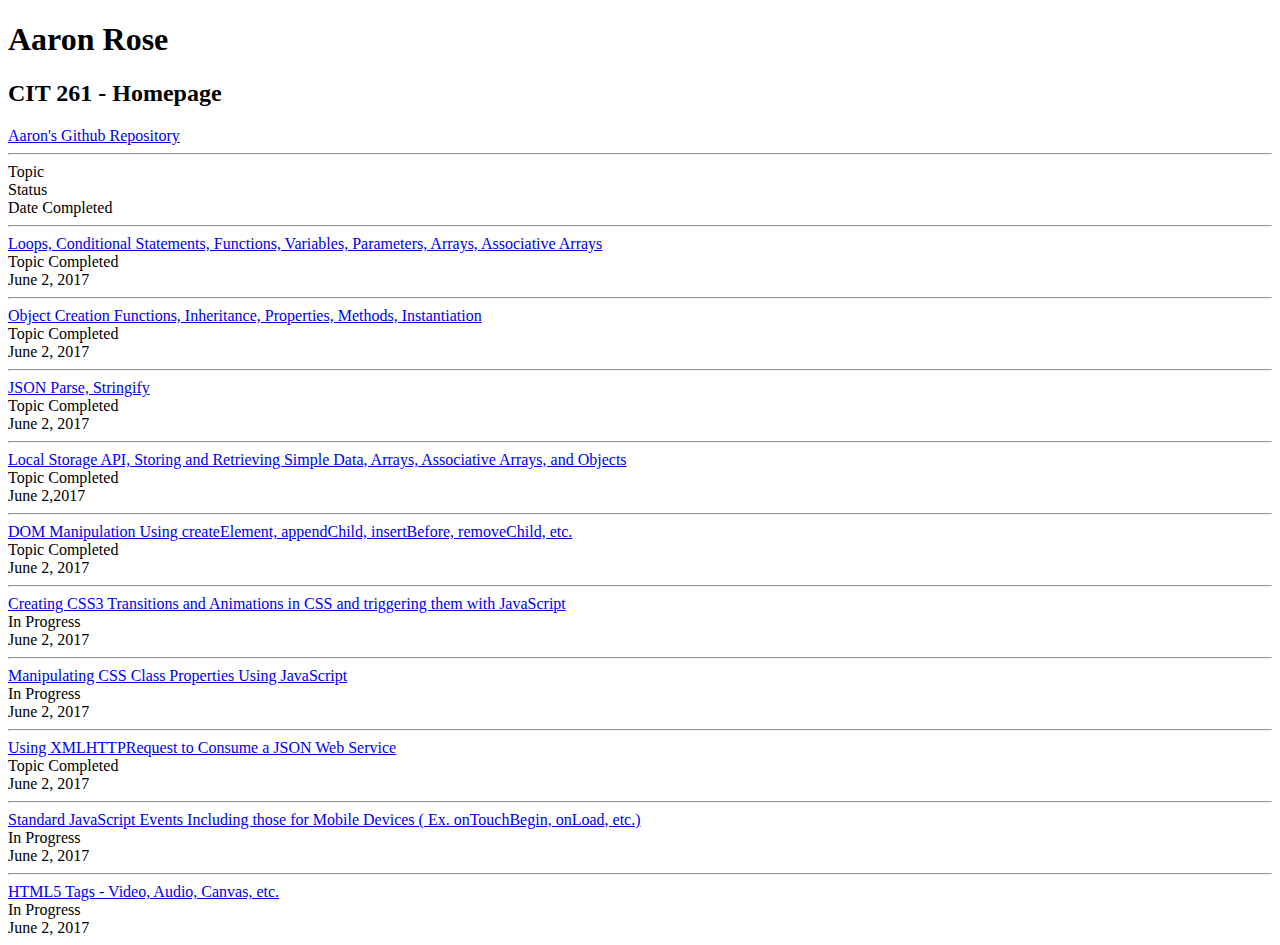
==== index.html @ 7c05044e "Update index.html" ====
<!DOCTYPE html>
<html lang="en">
<head>
  <title>CIT 261</title>
  <meta charset="utf-8">
  <meta name="Author" content="Aaron Rose" />
  
  <link rel="stylesheet" href="images/main.css" />

</head>
<body>
  <div class="container body-content">
			<div class="row">
				<div class="col-md-12">
					<h1>Aaron Rose</h1>
					<h2>CIT 261 - Homepage</h2>
					<a href="https://github.com/Rose-Aaron/CIT261" target="_blank">Aaron's Github Repository</a>
				</div>
			</div>

			<div class="row">
				<div class="col-md-12"><hr /></div>
			</div>
			
			<div class="row">
				<div class="col-md-4 divHeight">Topic</div>
				<div class="col-md-4 divHeight">Status</div>
				<div class="col-md-2 divHeight">Date Completed</div>

			</div>
			
			<div class="row">
				<div class="col-md-12"><hr /></div>
			</div>

			<div class="row">
				<div class="col-md-4 divHeight"><a href="Loops">Loops, Conditional Statements, Functions, Variables, Parameters, Arrays, Associative Arrays</a></div>
				<div class="col-md-4 divHeight complete">Topic Completed</div>
				<div class="col-md-2 divHeight">June 2, 2017</div>

			</div>

			<div class="row">
				<div class="col-md-12"><hr /></div>
			</div>

			<div class="row">
				<div class="col-md-4 divHeight"><a href="Functions">Object Creation Functions, Inheritance, Properties, Methods, Instantiation</a></div>
				<div class="col-md-4 divHeight complete">Topic Completed</div>
				<div class="col-md-2 divHeight">June 2, 2017</div>

			</div>

			<div class="row">
				<div class="col-md-12"><hr /></div>
			</div>

			<div class="row">
				<div class="col-md-4 divHeight"><a href="JSON">JSON Parse, Stringify</a></div>
				<div class="col-md-4 divHeight complete">Topic Completed</div>
				<div class="col-md-2 divHeight">June 2, 2017</div>

			</div>

			<div class="row">
				<div class="col-md-12"><hr /></div>
			</div>
			
			<div class="row">
				<div class="col-md-4 divHeight"><a href="Local Storage API">Local Storage API, Storing and Retrieving Simple Data, Arrays, Associative Arrays, and Objects</a></div>
				<div class="col-md-4 divHeight complete">Topic Completed</div>
				<div class="col-md-2 divHeight">June 2,2017</div>

			</div>

			<div class="row">
				<div class="col-md-12"><hr /></div>
			</div>

			<div class="row">
				<div class="col-md-4 divHeight"><a href="Dom Manipulation">DOM Manipulation Using createElement, appendChild, insertBefore, removeChild, etc.</a></div>
				<div class="col-md-4 divHeight complete">Topic Completed</div>
				<div class="col-md-2 divHeight">June 2, 2017</div>

			</div>

			<div class="row">
				<div class="col-md-12"><hr /></div>
			</div>

			<div class="row">
				<div class="col-md-4 divHeight"><a href="Animations">Creating CSS3 Transitions and Animations in CSS and triggering them with JavaScript</a></div>
				<div class="col-md-4 divHeight complete">In Progress</div>
				<div class="col-md-2 divHeight">June 2, 2017</div>

			</div>

			<div class="row">
				<div class="col-md-12"><hr /></div>
			</div>

			<div class="row">
				<div class="col-md-4 divHeight"><a href="CSSManipulation">Manipulating CSS Class Properties Using JavaScript</a></div>
				<div class="col-md-4 divHeight complete">In Progress</div>
				<div class="col-md-2 divHeight">June 2, 2017</div>

			</div>

			<div class="row">
				<div class="col-md-12"><hr /></div>
			</div>

			<div class="row">
				<div class="col-md-4 divHeight"><a href="XMLHttpRequest">Using XMLHTTPRequest to Consume a JSON Web Service</a></div>
				<div class="col-md-4 divHeight complete">Topic Completed</div>
				<div class="col-md-2 divHeight">June 2, 2017</div>

			</div>

			<div class="row">
				<div class="col-md-12"><hr /></div>
			</div>

			<div class="row">
				<div class="col-md-4 divHeight"><a href="JavaScript Events">Standard JavaScript Events Including those for Mobile Devices ( Ex. onTouchBegin, onLoad, etc.)</a></div>
				<div class="col-md-4 divHeight complete">In Progress</div>
				<div class="col-md-2 divHeight">June 2, 2017</div>

			</div>

			<div class="row">
				<div class="col-md-12"><hr /></div>
			</div>

			<div class="row">
				<div class="col-md-4 divHeight"><a href="HTML5 Tags">HTML5 Tags - Video, Audio, Canvas, etc.</a></div>
				<div class="col-md-4 divHeight complete">In Progress</div>
				<div class="col-md-2 divHeight">June 2, 2017</div>

			</div>
		</div>
</body>
</html>
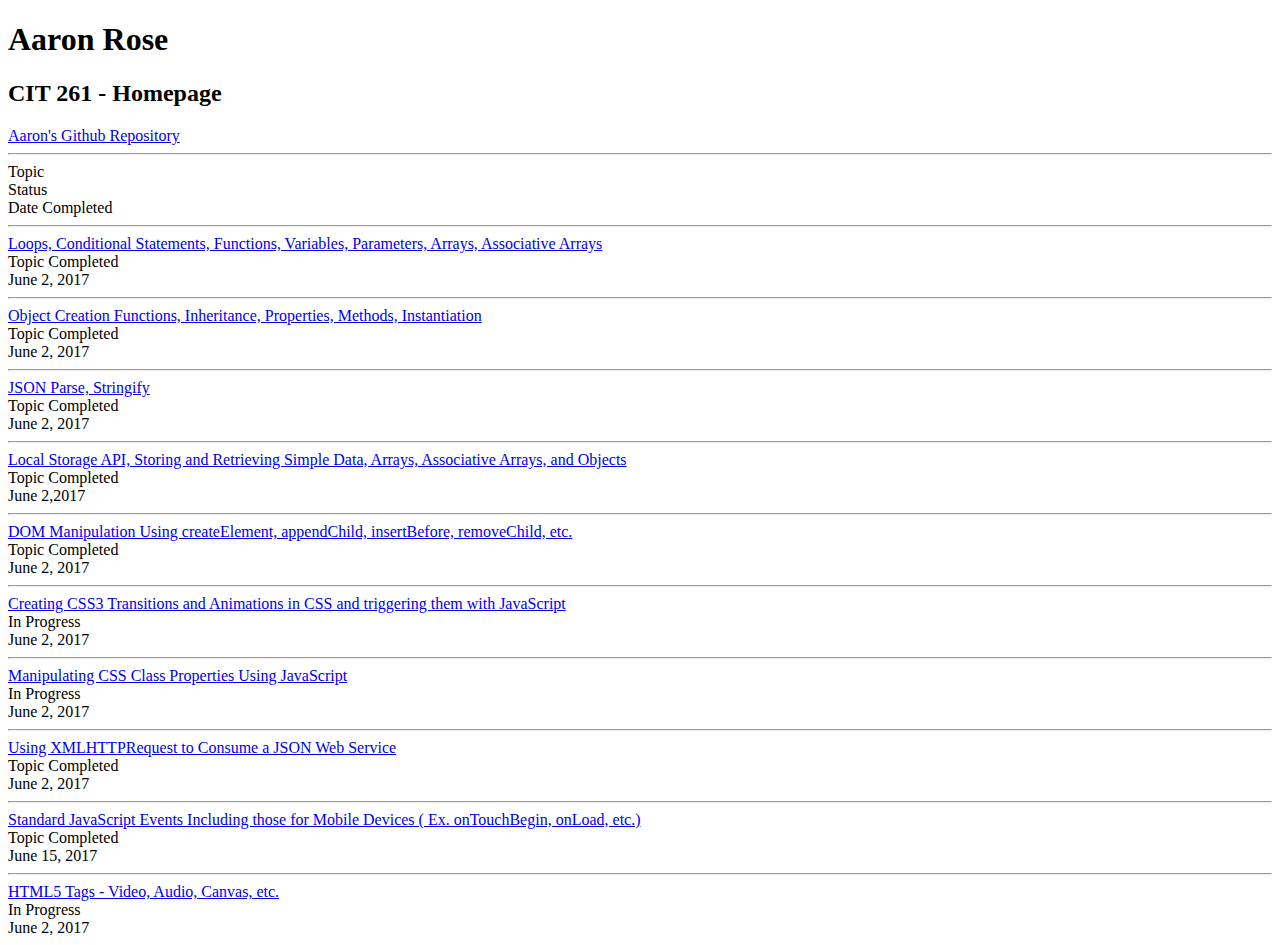
==== commit 4e18a533: "Create index.html" ====
--- a/index.html
+++ b/index.html
@@ -2,6 +2,7 @@
 <html lang="en">
 <head>
   <title>CIT 261</title>
+	
   <meta charset="utf-8">
   <meta name="Author" content="Aaron Rose" />
   
@@ -9,133 +10,133 @@
 
 </head>
 <body>
-  <div class="container body-content">
-			<div class="row">
-				<div class="col-md-12">
+  <div>
+			<div>
+				<div>
 					<h1>Aaron Rose</h1>
 					<h2>CIT 261 - Homepage</h2>
 					<a href="https://github.com/Rose-Aaron/CIT261" target="_blank">Aaron's Github Repository</a>
 				</div>
 			</div>
 
-			<div class="row">
-				<div class="col-md-12"><hr /></div>
+			<div>
+				<div><hr /></div>
 			</div>
 			
-			<div class="row">
-				<div class="col-md-4 divHeight">Topic</div>
-				<div class="col-md-4 divHeight">Status</div>
-				<div class="col-md-2 divHeight">Date Completed</div>
+			<div>
+				<div>Topic</div>
+				<div>Status</div>
+				<div>Date Completed</div>
 
 			</div>
 			
-			<div class="row">
-				<div class="col-md-12"><hr /></div>
+			<div>
+				<div><hr /></div>
 			</div>
 
-			<div class="row">
-				<div class="col-md-4 divHeight"><a href="Loops">Loops, Conditional Statements, Functions, Variables, Parameters, Arrays, Associative Arrays</a></div>
-				<div class="col-md-4 divHeight complete">Topic Completed</div>
-				<div class="col-md-2 divHeight">June 2, 2017</div>
+			<div>
+				<div><a href="Loops.html">Loops, Conditional Statements, Functions, Variables, Parameters, Arrays, Associative Arrays</a></div>
+				<div>Topic Completed</div>
+				<div>June 2, 2017</div>
 
 			</div>
 
-			<div class="row">
-				<div class="col-md-12"><hr /></div>
+			<div>
+				<div><hr /></div>
 			</div>
 
-			<div class="row">
-				<div class="col-md-4 divHeight"><a href="Functions">Object Creation Functions, Inheritance, Properties, Methods, Instantiation</a></div>
-				<div class="col-md-4 divHeight complete">Topic Completed</div>
-				<div class="col-md-2 divHeight">June 2, 2017</div>
+			<div>
+				<div><a href="Functions.html">Object Creation Functions, Inheritance, Properties, Methods, Instantiation</a></div>
+				<div>Topic Completed</div>
+				<div>June 2, 2017</div>
 
 			</div>
 
-			<div class="row">
-				<div class="col-md-12"><hr /></div>
+			<div>
+				<div><hr /></div>
 			</div>
 
-			<div class="row">
-				<div class="col-md-4 divHeight"><a href="JSON">JSON Parse, Stringify</a></div>
-				<div class="col-md-4 divHeight complete">Topic Completed</div>
-				<div class="col-md-2 divHeight">June 2, 2017</div>
+			<div>
+				<div><a href="JSON.html">JSON Parse, Stringify</a></div>
+				<div>Topic Completed</div>
+				<div>June 2, 2017</div>
 
 			</div>
 
-			<div class="row">
-				<div class="col-md-12"><hr /></div>
+			<div>
+				<div><hr /></div>
 			</div>
 			
-			<div class="row">
-				<div class="col-md-4 divHeight"><a href="Local Storage API">Local Storage API, Storing and Retrieving Simple Data, Arrays, Associative Arrays, and Objects</a></div>
-				<div class="col-md-4 divHeight complete">Topic Completed</div>
-				<div class="col-md-2 divHeight">June 2,2017</div>
+			<div>
+				<div><a href="LocalStorageAPI.html">Local Storage API, Storing and Retrieving Simple Data, Arrays, Associative Arrays, and Objects</a></div>
+				<div>Topic Completed</div>
+				<div>June 2,2017</div>
 
 			</div>
 
-			<div class="row">
-				<div class="col-md-12"><hr /></div>
+			<div>
+				<div><hr /></div>
 			</div>
 
-			<div class="row">
-				<div class="col-md-4 divHeight"><a href="Dom Manipulation">DOM Manipulation Using createElement, appendChild, insertBefore, removeChild, etc.</a></div>
-				<div class="col-md-4 divHeight complete">Topic Completed</div>
-				<div class="col-md-2 divHeight">June 2, 2017</div>
+			<div>
+				<div><a href="DomManipulation.html">DOM Manipulation Using createElement, appendChild, insertBefore, removeChild, etc.</a></div>
+				<div>Topic Completed</div>
+				<div>June 2, 2017</div>
 
 			</div>
 
-			<div class="row">
-				<div class="col-md-12"><hr /></div>
+			<div>
+				<div><hr /></div>
 			</div>
 
-			<div class="row">
-				<div class="col-md-4 divHeight"><a href="Animations">Creating CSS3 Transitions and Animations in CSS and triggering them with JavaScript</a></div>
-				<div class="col-md-4 divHeight complete">In Progress</div>
-				<div class="col-md-2 divHeight">June 2, 2017</div>
+			<div>
+				<div><a href="Animations.html">Creating CSS3 Transitions and Animations in CSS and triggering them with JavaScript</a></div>
+				<div>In Progress</div>
+				<div>June 2, 2017</div>
 
 			</div>
 
-			<div class="row">
-				<div class="col-md-12"><hr /></div>
+			<div>
+				<div><hr /></div>
 			</div>
 
-			<div class="row">
-				<div class="col-md-4 divHeight"><a href="CSSManipulation">Manipulating CSS Class Properties Using JavaScript</a></div>
-				<div class="col-md-4 divHeight complete">In Progress</div>
-				<div class="col-md-2 divHeight">June 2, 2017</div>
+			<div>
+				<div><a href="CSSManipulation.html">Manipulating CSS Class Properties Using JavaScript</a></div>
+				<div>In Progress</div>
+				<div>June 2, 2017</div>
 
 			</div>
 
-			<div class="row">
-				<div class="col-md-12"><hr /></div>
+			<div>
+				<div><hr /></div>
 			</div>
 
-			<div class="row">
-				<div class="col-md-4 divHeight"><a href="XMLHttpRequest">Using XMLHTTPRequest to Consume a JSON Web Service</a></div>
-				<div class="col-md-4 divHeight complete">Topic Completed</div>
-				<div class="col-md-2 divHeight">June 2, 2017</div>
+			<div>
+				<div><a href="XMLHttpRequest.html">Using XMLHTTPRequest to Consume a JSON Web Service</a></div>
+				<div>Topic Completed</div>
+				<div>June 2, 2017</div>
 
 			</div>
 
-			<div class="row">
-				<div class="col-md-12"><hr /></div>
+			<div>
+				<div><hr /></div>
 			</div>
 
-			<div class="row">
-				<div class="col-md-4 divHeight"><a href="JavaScript Events">Standard JavaScript Events Including those for Mobile Devices ( Ex. onTouchBegin, onLoad, etc.)</a></div>
-				<div class="col-md-4 divHeight complete">In Progress</div>
-				<div class="col-md-2 divHeight">June 2, 2017</div>
+			<div>
+				<div><a href="JavaScriptEvents.html">Standard JavaScript Events Including those for Mobile Devices ( Ex. onTouchBegin, onLoad, etc.)</a></div>
+				<div>Topic Completed</div>
+				<div>June 15, 2017</div>
 
 			</div>
 
-			<div class="row">
-				<div class="col-md-12"><hr /></div>
+			<div>
+				<div><hr /></div>
 			</div>
 
-			<div class="row">
-				<div class="col-md-4 divHeight"><a href="HTML5 Tags">HTML5 Tags - Video, Audio, Canvas, etc.</a></div>
-				<div class="col-md-4 divHeight complete">In Progress</div>
-				<div class="col-md-2 divHeight">June 2, 2017</div>
+			<div>
+				<div><a href="HTML5Tags.html">HTML5 Tags - Video, Audio, Canvas, etc.</a></div>
+				<div>In Progress</div>
+				<div>June 2, 2017</div>
 
 			</div>
 		</div>
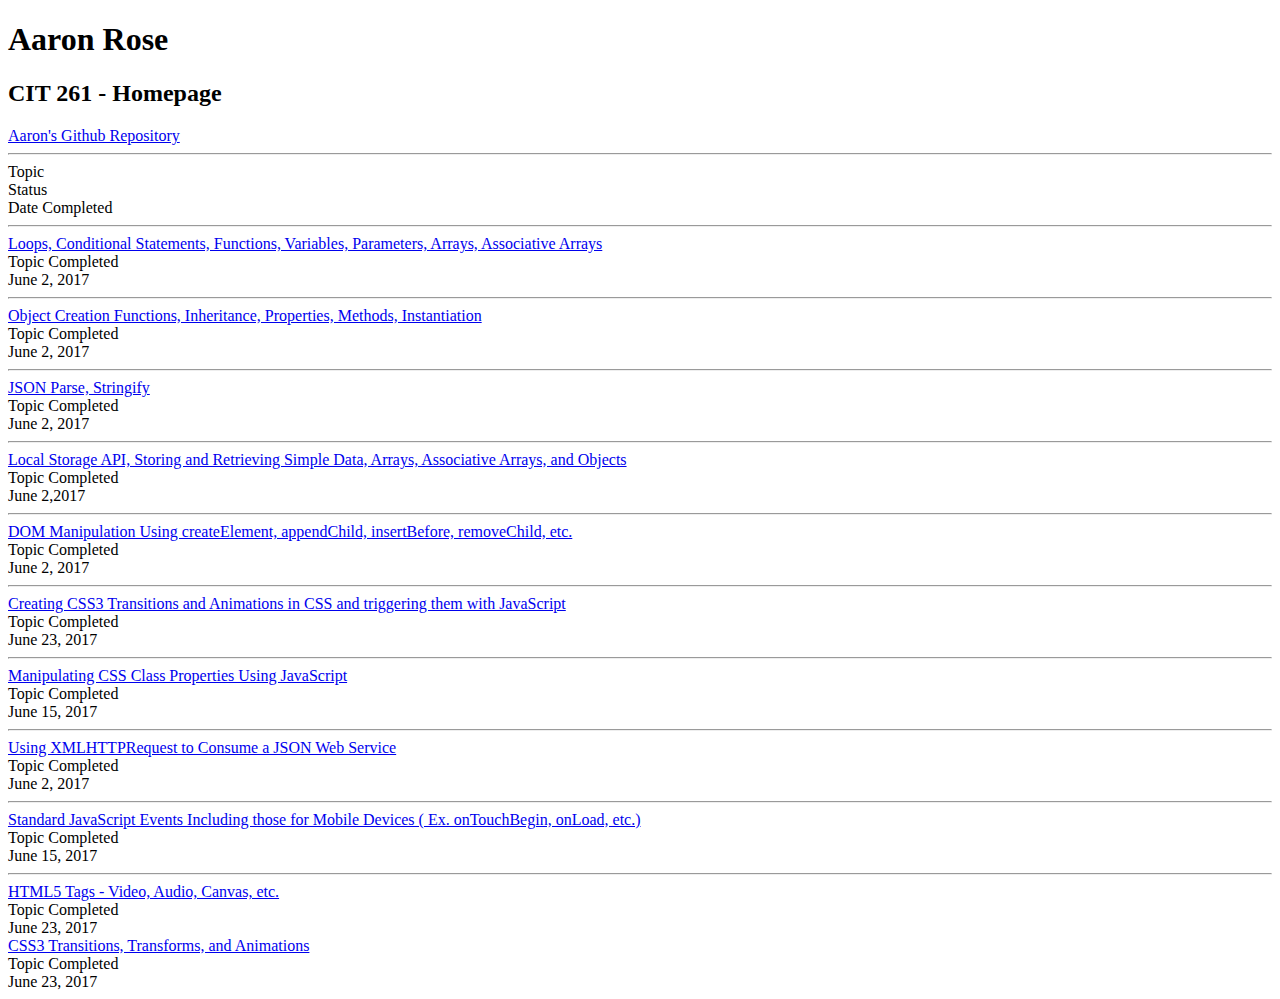
==== commit f66c12a5: "Update index.html" ====
--- a/index.html
+++ b/index.html
@@ -90,9 +90,9 @@
 			</div>
 
 			<div>
-				<div><a href="Animations.html">Creating CSS3 Transitions and Animations in CSS and triggering them with JavaScript</a></div>
-				<div>In Progress</div>
-				<div>June 2, 2017</div>
+				<div><a href="Transitions&Animations.html">Creating CSS3 Transitions and Animations in CSS and triggering them with JavaScript</a></div>
+				<div>Topic Completed</div>
+				<div>June 23, 2017</div>
 
 			</div>
 
@@ -101,9 +101,9 @@
 			</div>
 
 			<div>
-				<div><a href="CSSManipulation.html">Manipulating CSS Class Properties Using JavaScript</a></div>
-				<div>In Progress</div>
-				<div>June 2, 2017</div>
+				<div><a href="ManipulatingCSS.html">Manipulating CSS Class Properties Using JavaScript</a></div>
+				<div>Topic Completed</div>
+				<div>June 15, 2017</div>
 
 			</div>
 
@@ -135,10 +135,13 @@
 
 			<div>
 				<div><a href="HTML5Tags.html">HTML5 Tags - Video, Audio, Canvas, etc.</a></div>
-				<div>In Progress</div>
-				<div>June 2, 2017</div>
+				<div>Topic Completed</div>
+				<div>June 23, 2017</div>
 
 			</div>
+	  			<div><a href="CSS3_Transitions_Transforms_Animations.html">CSS3 Transitions, Transforms, and Animations</a></div>
+	  			<div>Topic Completed</div>
+	  			<div>June 23, 2017
 		</div>
 </body>
 </html>
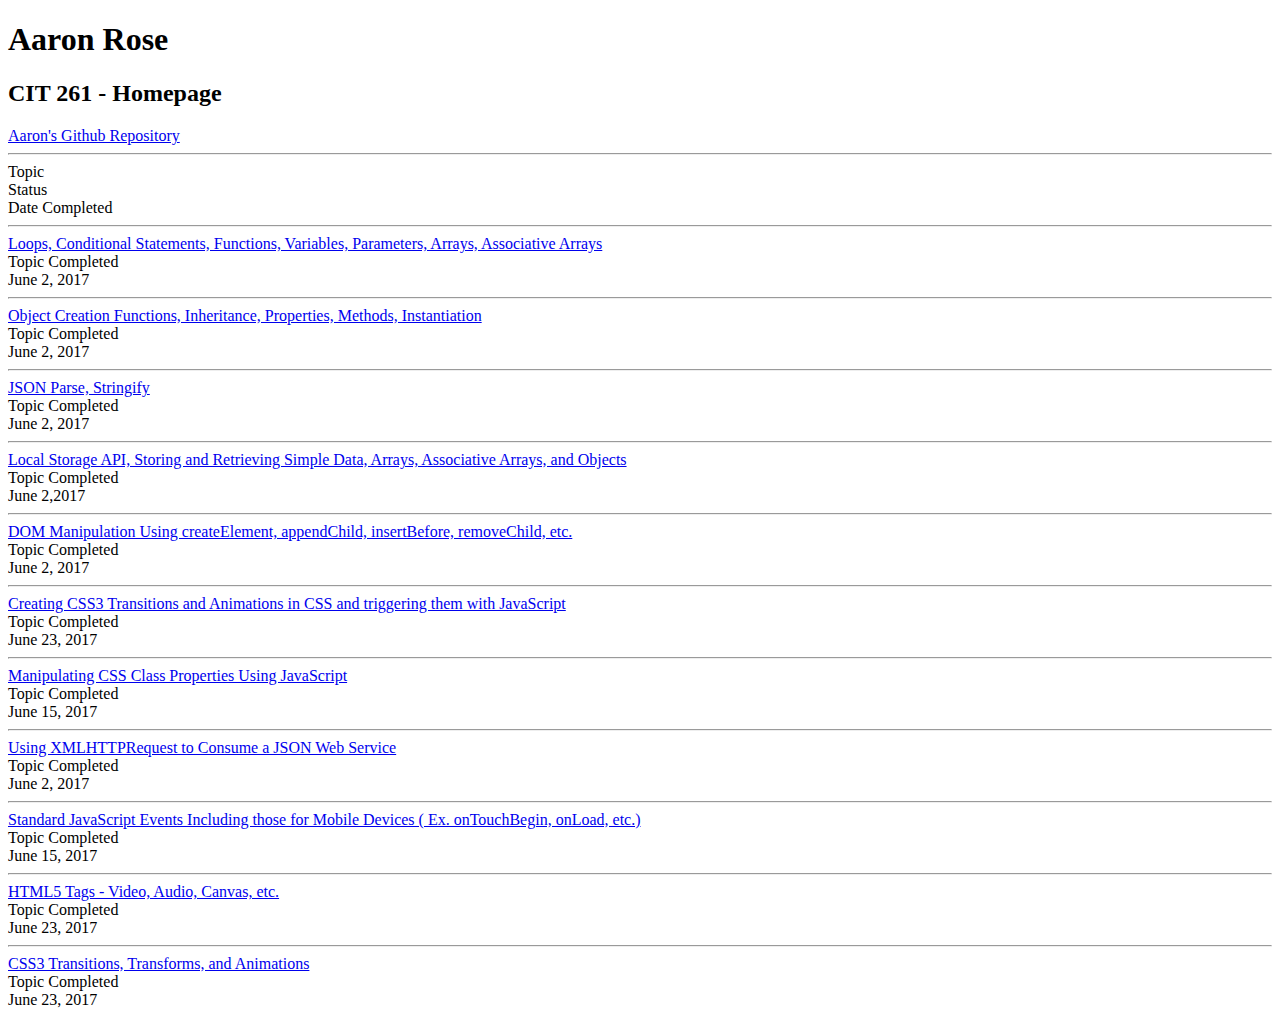
==== commit ee0d7504: "Update index.html" ====
--- a/index.html
+++ b/index.html
@@ -139,9 +139,17 @@
 				<div>June 23, 2017</div>
 
 			</div>
+	  		
+	  		<div>
+				<div><hr /></div>
+	  		</div>	
+	  
+	  		<div>
 	  			<div><a href="CSS3_Transitions_Transforms_Animations.html">CSS3 Transitions, Transforms, and Animations</a></div>
 	  			<div>Topic Completed</div>
-	  			<div>June 23, 2017
+	  			<div>June 23, 2017</div>
+			
+	  		</div>
 		</div>
 </body>
 </html>
